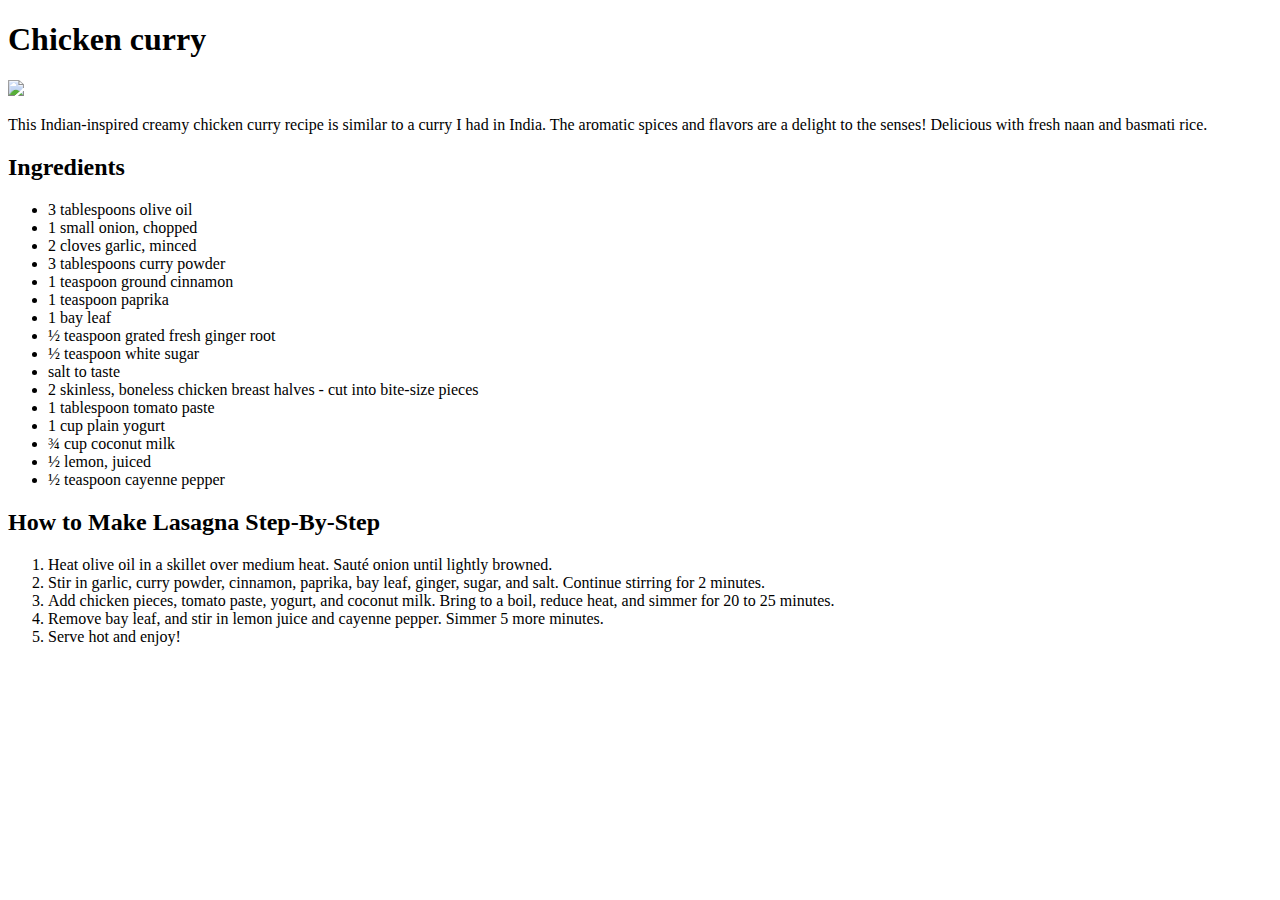
==== recipes/chicken-curry.html @ bb00d519 "Remove intro of how to cook intro" ====
<!DOCTYPE html>
<html lang="en">

<head>
    <meta charset="UTF-8">
    <meta http-equiv="X-UA-Compatible" content="IE=edge">
    <meta name="viewport" content="width=device-width, initial-scale=1.0">
    <title>Chicken curry</title>
</head>
<h1>Chicken curry</h1>
<img
    src="https://imagesvc.meredithcorp.io/v3/mm/image?url=https%3A%2F%2Fpublic-assets.meredithcorp.io%2F4f1d3c6f339a9faab30adc8354adc869%2F1657984247IMG_20220716_105058.jpg&q=60&c=sc&orient=true&poi=auto&h=512">

<p>This Indian-inspired creamy chicken curry recipe is similar to a curry I had in India. The aromatic spices and
    flavors are a delight to the senses! Delicious with fresh naan and basmati rice.
</p>
<h2>Ingredients</h2>
<ul>
    <li>3 tablespoons olive oil</li>
    <li>1 small onion, chopped

    </li>
    <li>2 cloves garlic, minced</li>
    <li>3 tablespoons curry powder</li>
    <li>1 teaspoon ground cinnamon</li>
    <li>1 teaspoon paprika</li>
    <li>1 bay leaf</li>
    <li>½ teaspoon grated fresh ginger root</li>
    <li>½ teaspoon white sugar</li>
    <li>salt to taste</li>
    <li>2 skinless, boneless chicken breast halves - cut into bite-size pieces</li>
    <li>1 tablespoon tomato paste</li>
    <li>1 cup plain yogurt</li>
    <li>¾ cup coconut milk</li>
    <li>½ lemon, juiced</li>
    <li>½ teaspoon cayenne pepper</li>

</ul>
<h2>How to Make Lasagna Step-By-Step</h2>

<ol>
    <li>Heat olive oil in a skillet over medium heat. Sauté onion until lightly browned.</li>
    <li>Stir in garlic, curry powder, cinnamon, paprika, bay leaf, ginger, sugar, and salt. Continue stirring for 2
        minutes.

    </li>
    <li>Add chicken pieces, tomato paste, yogurt, and coconut milk. Bring to a boil, reduce heat, and simmer for 20 to
        25 minutes.</li>
    <li>Remove bay leaf, and stir in lemon juice and cayenne pepper. Simmer 5 more minutes.</li>
    <li>Serve hot and enjoy!</li>

</ol>

</body>

</html>
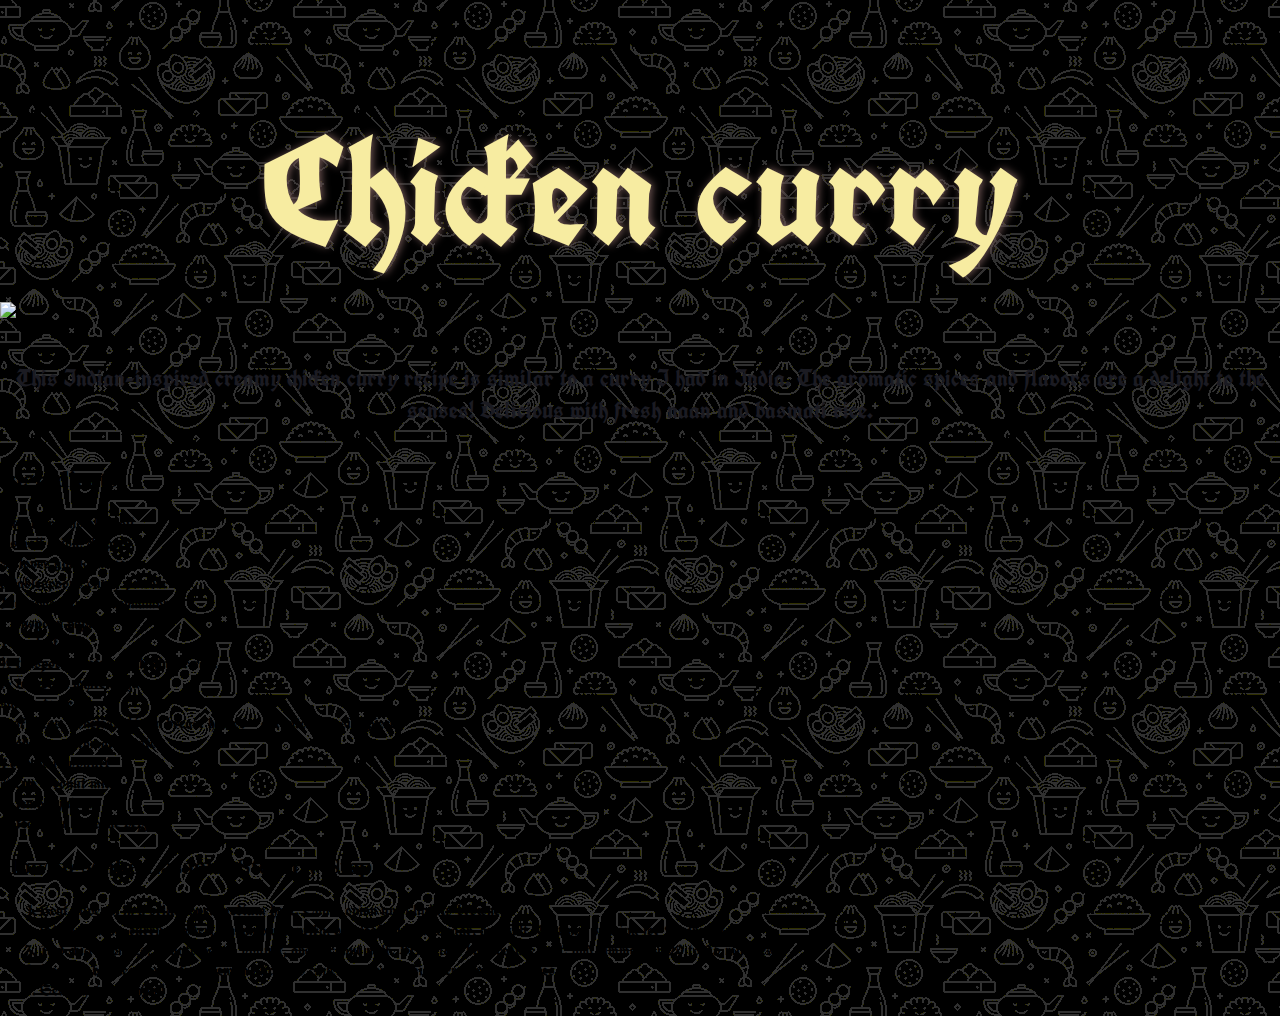
==== commit bcfa5a63: "Start styling subpages" ====
--- a/recipes/chicken-curry.html
+++ b/recipes/chicken-curry.html
@@ -6,6 +6,7 @@
     <meta http-equiv="X-UA-Compatible" content="IE=edge">
     <meta name="viewport" content="width=device-width, initial-scale=1.0">
     <title>Chicken curry</title>
+    <link rel="stylesheet" href="../style.css">
 </head>
 <h1>Chicken curry</h1>
 <img
--- a/style.css
+++ b/style.css
@@ -0,0 +1,117 @@
+@import url('https://fonts.googleapis.com/css2?family=UnifrakturCook:wght@700&display=swap');
+
+* {
+    -webkit-font-smoothing: antialiased;
+    -moz-osx-font-smoothing: grayscale;
+}
+
+html {
+    background-image: url(img/bg.gif);
+}
+
+
+body {
+    margin: 0;
+    padding: 0;
+    height: auto;
+    width: 100%;
+    background-repeat: repeat;
+}
+
+div {
+    display: block;
+}
+
+img {
+    width: 100%;
+    height: auto;
+}
+
+.container {
+    width: 700px;
+    height: Auto;
+    margin: 120px auto;
+    background-color: white;
+    border-radius: 10px;
+    position: relative;
+    box-shadow: 0 4px 5px rgba(0, 0, 0, 0.3);
+    background-image: url(img/bg-parchemin.jpg);
+    background-size: cover;
+    background-position: bottom center;
+}
+
+.profile-pic {
+    height: 500px;
+    width: 100%;
+    position: relative;
+    -webkit-border-top-left-radius: 10px;
+    -webkit-border-top-right-radius: 10px;
+    -moz-border-radius-topleft: 10px;
+    -moz-border-radius-topright: 10px;
+    border-top-left-radius: 10px;
+    border-top-right-radius: 10px;
+    overflow: hidden;
+    background-image: url(img/odin-pic.png);
+    background-size: cover;
+    background-position: center;
+
+}
+
+.content {
+    padding: 40px;
+    background-image: url(img/bg-parchemin.jpg);
+    background-size: cover;
+    background-position: bottom center;
+    background-color: #755a58;
+    -webkit-border-bottom-right-radius: 10px;
+    -webkit-border-bottom-left-radius: 10px;
+    -moz-border-radius-bottomright: 10px;
+    -moz-border-radius-bottomleft: 10px;
+    border-bottom-right-radius: 10px;
+    border-bottom-left-radius: 10px;
+
+}
+
+.profile-pic img {
+    width: 100%;
+    height: auto;
+}
+
+h1 {
+    font-family: 'UnifrakturCook', cursive;
+    text-align: center;
+    font-size: 152px;
+    line-height: 142px;
+    margin: 120px 0 40px 0;
+    color: #f7eca1;
+    text-shadow: 2px 0px 8px #755a58;
+}
+
+ul {
+    list-style: none;
+    width: 100%;
+    margin: 0;
+    padding: 0;
+
+}
+
+li {
+    font-family: 'UnifrakturCook', cursive;
+    width: 100%;
+
+}
+
+li a,
+p {
+    font-family: 'UnifrakturCook', cursive;
+    color: #1b1b22;
+    font-size: 24px;
+    padding: 16px 0;
+    display: block;
+    text-align: center;
+}
+
+li:hover a {
+    text-shadow: 2px 0px 20px #7f2310;
+    color: #f7eca1;
+}